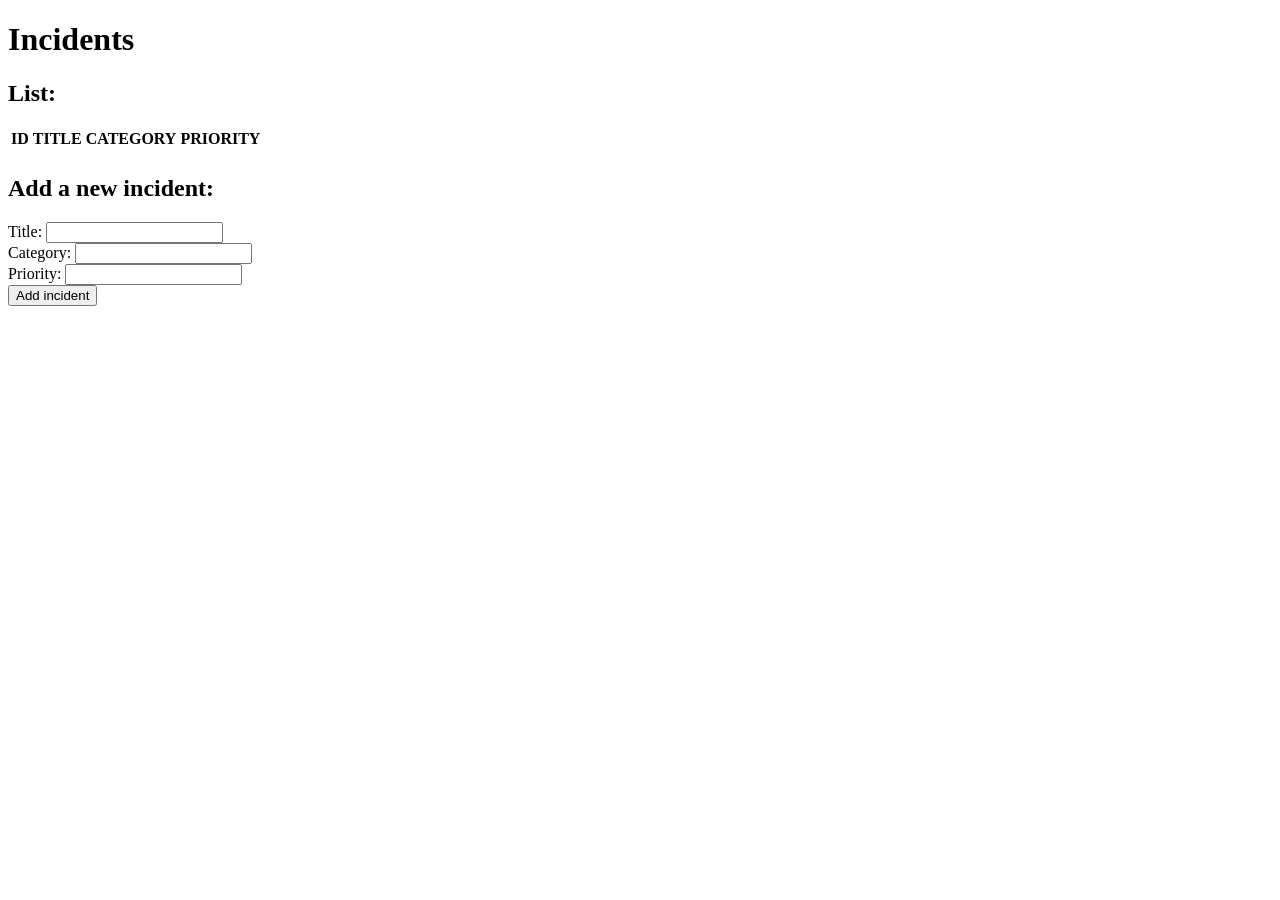
==== activity-06-incident-board/src/main/resources/templates/incidents.html @ af675e06 "feat: implement GET and POST incident endpoints" ====
<!DOCTYPE html>
<html lang="en" xmlns:th="http://www.thymeleaf.org">
<head>
    <meta charset="UTF-8">
    <title>Incidents</title>
</head>
<body>
<h1>Incidents</h1>
<h2>List:</h2>
  <table>
    <tr>
      <th>ID</th>
      <th>TITLE</th>
      <th>CATEGORY</th>
      <th>PRIORITY</th>
    </tr>
    <tr th:each="i: ${incidents}" >
      <td th:text="${i.id}"></td>
      <td th:text="${i.title}"></td>
      <td th:text="${i.category}"></td>
      <td th:text="${i.priority}"></td>
    </tr>
  </table>

  <h2>Add a new incident:</h2>
  <form action="/incidents" method="post">
    Title: <input type="text" name="title"><br>
    Category: <input type="text" name="category"><br>
    Priority: <input type="text" name="priority"><br>
    <button type="submit">Add incident</button>
  </form>

</body>
</html>
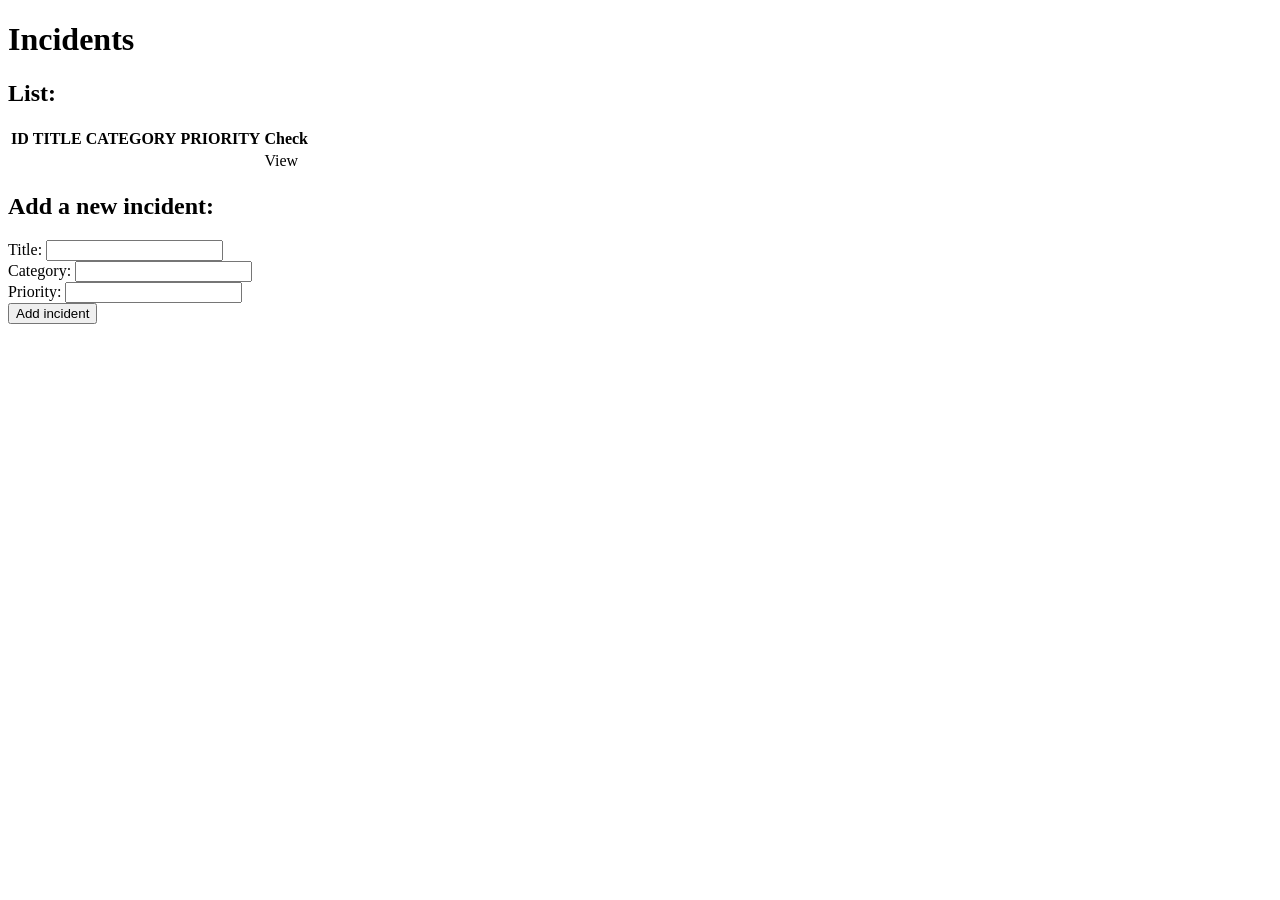
==== commit 96ff7e03: "feat: add incident filtering and detail view" ====
--- a/activity-06-incident-board/src/main/resources/templates/incidents.html
+++ b/activity-06-incident-board/src/main/resources/templates/incidents.html
@@ -13,12 +13,14 @@
       <th>TITLE</th>
       <th>CATEGORY</th>
       <th>PRIORITY</th>
+      <th>Check</th>
     </tr>
     <tr th:each="i: ${incidents}" >
       <td th:text="${i.id}"></td>
       <td th:text="${i.title}"></td>
       <td th:text="${i.category}"></td>
       <td th:text="${i.priority}"></td>
+      <td><a th:href="@{/incidents/{id}(id=${i.id})}">View</a></td>
     </tr>
   </table>
 
